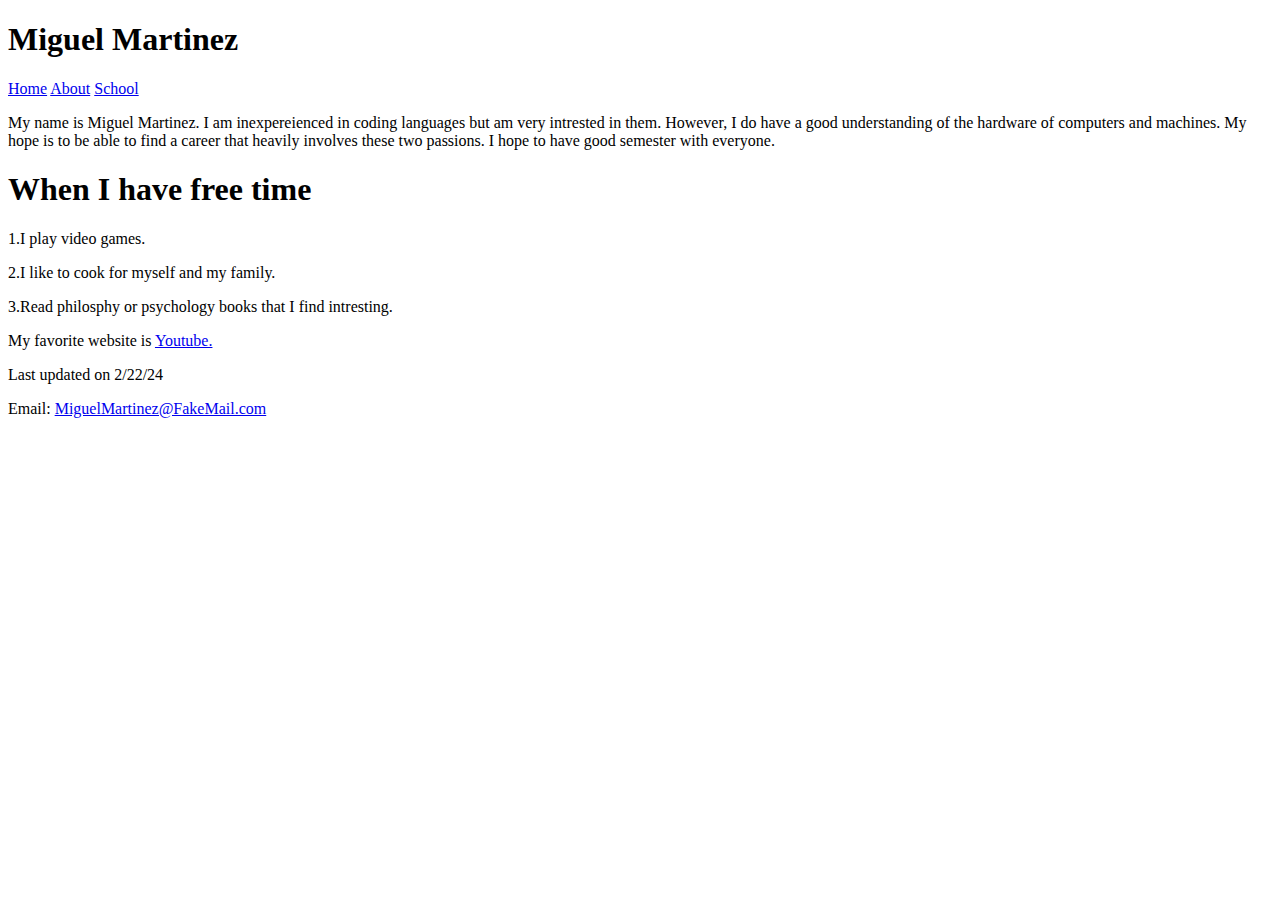
==== index.html @ e9f545d3 "Add files via upload" ====
<!doctype html>
<html lang="en">
<head>
    <meta charset="utf-8">
    <title>Miguel Martinez Home</title>
</head>

<header class="logo">
    <h1>Miguel Martinez</h1>
</header>

<nav>
    <a href="index.html">Home</a>
    <a href="about.html">About</a>
    <a href="school.html">School</a>
  </nav>

<article>
    <p>My name is Miguel Martinez. I am inexpereienced in coding languages but am very intrested in them. However, I do have a good understanding
    of the hardware of computers and machines. My hope is to be able to find a career that heavily involves these two passions.
    I hope to have good semester with everyone.</p>
</article>

 <header class="logo">
    <h1>When I have free time</h1>
 </header>

 <article>
    <p>1.I play video games.</p>
    <p>2.I like to cook for myself and my family.</p>
    <p>3.Read philosphy or psychology books that I find intresting.</p>

    My favorite website is <a href="https://www.youtube.com"> Youtube.</a>
</article>

<footer>
    <p>Last updated on 2/22/24</p>
    <p>Email: <a href="mailto:MiguelMartinez@FakeMail.com">MiguelMartinez@FakeMail.com</a></p>
 </footer>
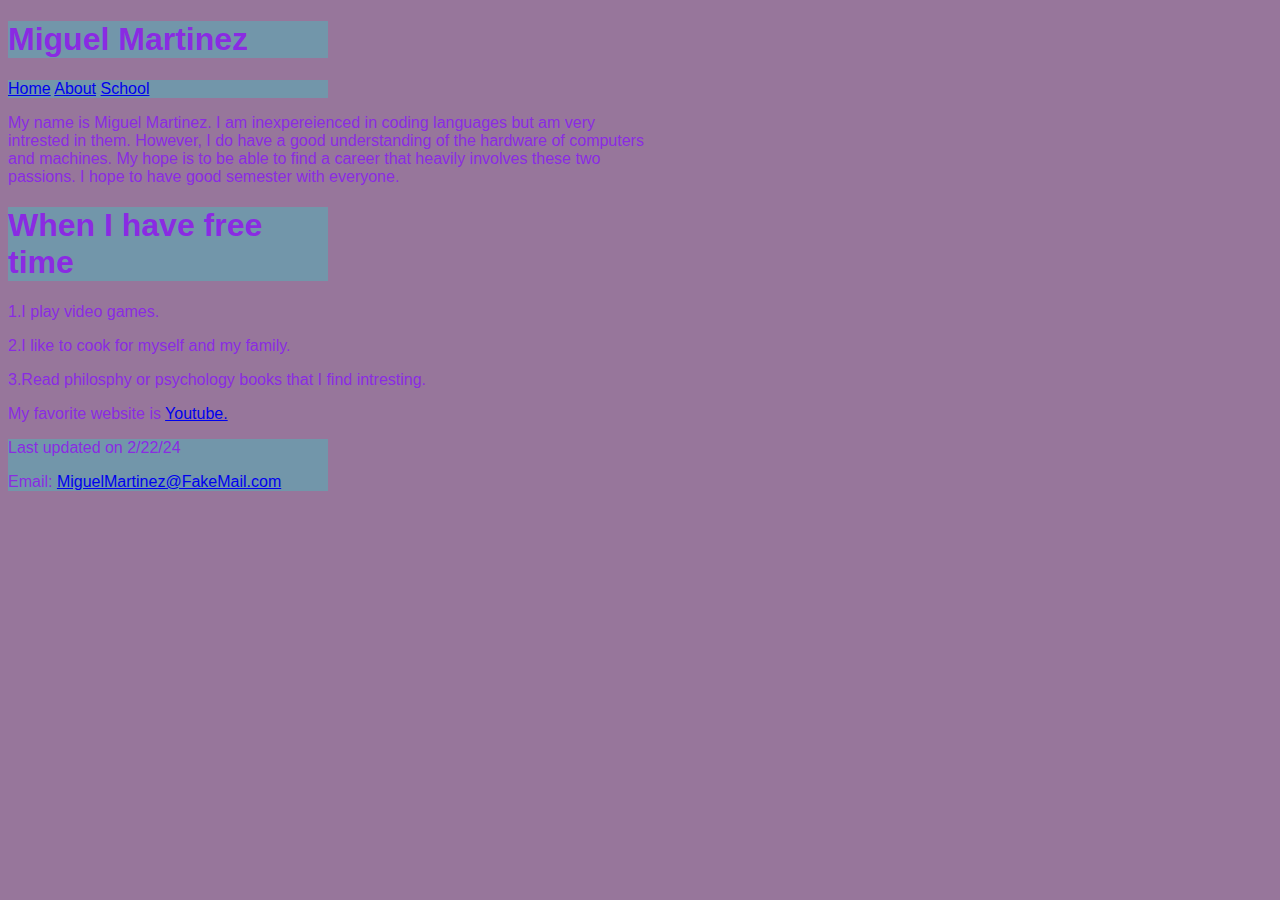
==== commit c8726f22: "Add files via upload" ====
--- a/index.html
+++ b/index.html
@@ -3,6 +3,7 @@
 <head>
     <meta charset="utf-8">
     <title>Miguel Martinez Home</title>
+    <link rel="stylesheet" href="main.css">
 </head>
 
 <header class="logo">
--- a/main.css
+++ b/main.css
@@ -0,0 +1,39 @@
+
+/* Body Style */
+ body {
+    background-color: rgba(104, 57, 110, 0.692);
+    font: size 1.1em;
+    font-family: Verdana, Geneva, Tahoma, sans-serif;
+    color: blueviolet;
+    width: 50%;
+
+ }
+
+/* Header Style */
+h1 {
+    background-color: rgb(114, 150, 170);
+    font: size 1.1em;
+    font-family: Verdana, Geneva, Tahoma, sans-serif;
+    color: blueviolet;
+    width: 50%;
+}
+
+/* Nav Style */	
+nav {
+   background-color: rgb(114, 150, 170);
+   font: size 1.1em;
+   font-family: Verdana, Geneva, Tahoma, sans-serif;
+   color: blueviolet;
+   width: 50%;
+
+}
+
+/* Footer Style */
+
+ footer  { 
+    background-color: rgb(114, 150, 170);;
+    font: size 1.1em;
+    font-family: Verdana, Geneva, Tahoma, sans-serif;
+    color: blueviolet;
+    width: 50%; 
+}